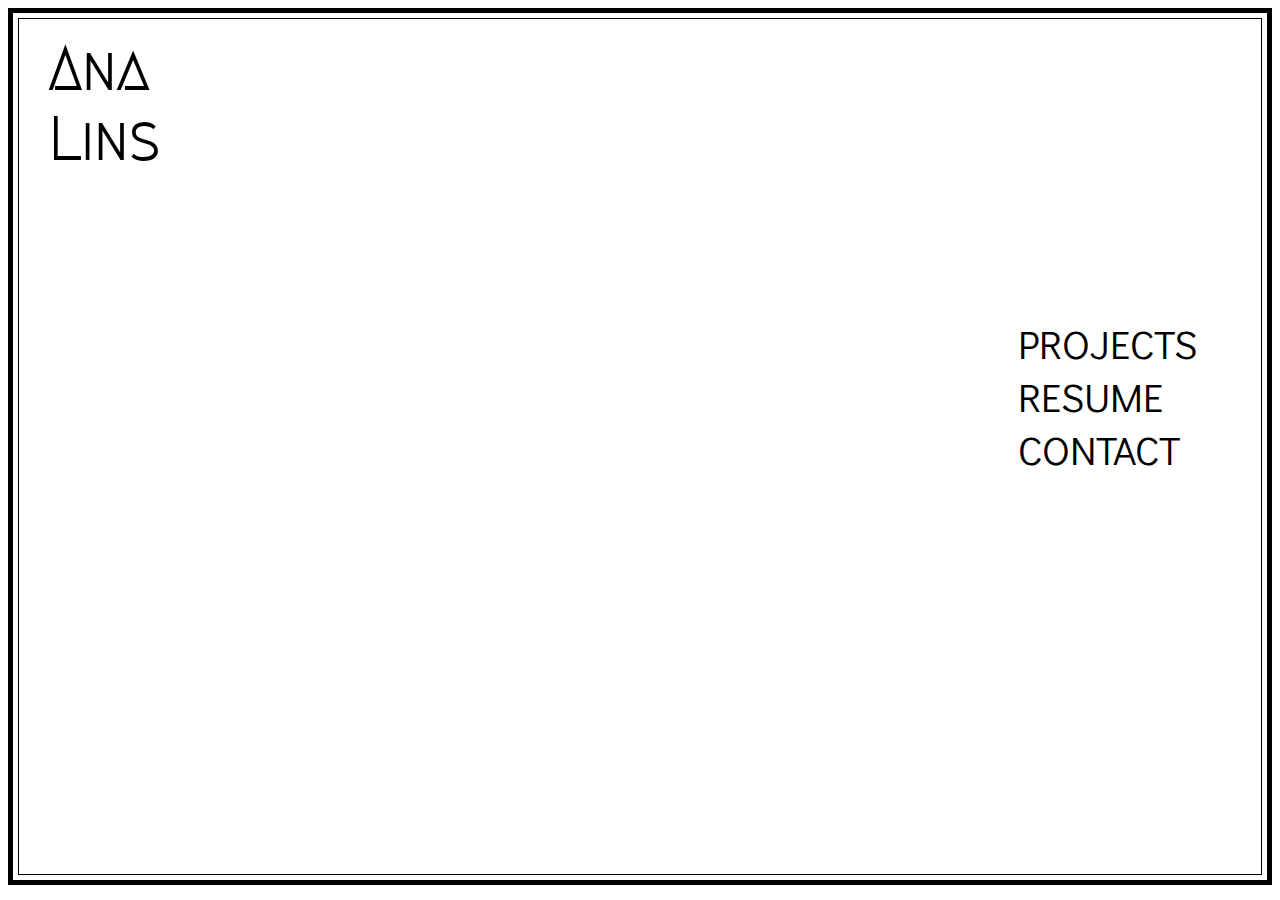
==== index.html @ d1654da7 "adds projects" ====
<!DOCTYPE html>
<html>
  <head>
    <meta charset="utf-8">
    <title>Ana Lins | Web Developer</title>
    <link rel="stylesheet" href="http://yui.yahooapis.com/pure/0.6.0/pure-min.css">
    <link href='https://fonts.googleapis.com/css?family=Megrim|Didact+Gothic' rel='stylesheet' type='text/css'>
    <link rel="stylesheet" href="styles.css" charset="utf-8">
    <script src="https://ajax.googleapis.com/ajax/libs/jquery/2.2.0/jquery.min.js"></script>
    <script src="scripts.js" charset="utf-8"></script>
  </head>
  <body>
    <div class="container outter">
      <div class="inner">

        <header>
          <a href="#" class="my-name">
            <h1>Ana</h1><br><h1>Lins</h1>
          </a>

            <ul class="ul-menu">
              <li class="menu-nav">menu &#x25BE
                <ul class="sub-nav">
                  <li><a href="#" class="projects-link">PROJECTS</a></li>
                  <li><a href="./pdf/resume.pdf" class="resume-link">RESUME</a></li>
                  <li><a href="#" class="contact-link">CONTACT</a></li>
                </ul>
              </li>
            </ul>

        </header>
        <section class="main">
          <ul class="main-menu">
            <li><a href="#" class="projects-link">PROJECTS</a></li>
            <li><a href="./pdf/resume.pdf" class="resume-link">RESUME</a></li>
            <li><a href="#" class="contact-link">CONTACT</a></li>
          </ul>
        </section>

        <div class="contents"></div>

        <section class="project-display">
          <ul>
            <li>
              <a href="http://restauranteurapp.herokuapp.com/" target="_blank">
                <div class="thumbnail one"></div>
                <div class="overlay"></div>
              </a>
            </li>
            <li>
              <a href="https://getsun.herokuapp.com/" target="_blank">
                <div class="thumbnail two"></div>
                <div class="overlay"></div>
              </a>
            </li>
            <li>
              <a href="http://kraftykitchen.herokuapp.com/" target="_blank">
                <div class="thumbnail three"></div>
                <div class="overlay"></div>
              </a>
            </li>
          </ul>
        </section>

        <section class="contact-section">
          <ul class="contact-menu">
            <li><a href="https://www.linkedin.com/in/ananlins" target="_blank">LINKEDIN</a></li>
            <li><a href="https://github.com/analins" target="_blank">GITHUB</a></li>
            <li><a href="mailto:a.navarroliins88@gmail.com">EMAIL</a></li>
          </ul>
        </section>

      </div>
    </div>
  </body>
</html>
---- styles.css ----
body {
  margin: auto;
  font-family: 'Didact Gothic', sans-serif;
}
.container {
  /*height: 95vh;*/
  margin: .5em;
  border: 5px solid black;
}

.inner {
  height: 95vh;
  margin: .3em;
  border: 1px solid black;
}

header h1 {
  margin: .25em .5em -.6em;
  font-family: 'Megrim', cursive;
  font-size: 3.75em;
}

.ul-menu{
  display: none;
  margin-top: -5.25em;
  margin-right: 2em;
  margin-bottom: 0;
  font-size: 1.25em;
  float: right;
  cursor: pointer;
}

.main, .contact-section {
  float: right;
  margin-top: 10.5em;
  margin-right: 4em;
  line-height: 2.75em;
}
.main a, .contact-section a {
  font-size: 2.5em;

}
.main a:hover, .contact-section a:hover {
  color: mediumspringgreen;
}

.contact-section {
  display: none;
  float: none;
  margin-left: 4em;
  text-align: center;
}

li, a{
  list-style: none;
  text-decoration: none;
  color: black;
}
.sub-nav {
  display: none;
  margin-top: .75em;
  margin-left: -3em;
  line-height: 2em;
  padding: .75em;
  height: auto;
}

.project-display {
  display: none;
  text-align: center;
  margin-top: 9.5em;
}

.project-display li{
  display: inline-block;
  margin: .75em;
}

.thumbnail {
  width: 360px;
  height: 234px;
  border: 1px dotted grey;
}

.thumbnail:hover {
  box-shadow: 2px 2px 10px lightgrey;
}

.one {
  background-image: url('./images/rails_rest.png');
}
.two {
  background-image: url('./images/get_sun.png');
}
.three {
  background-image: url('./images/mean_krafty.png');
}
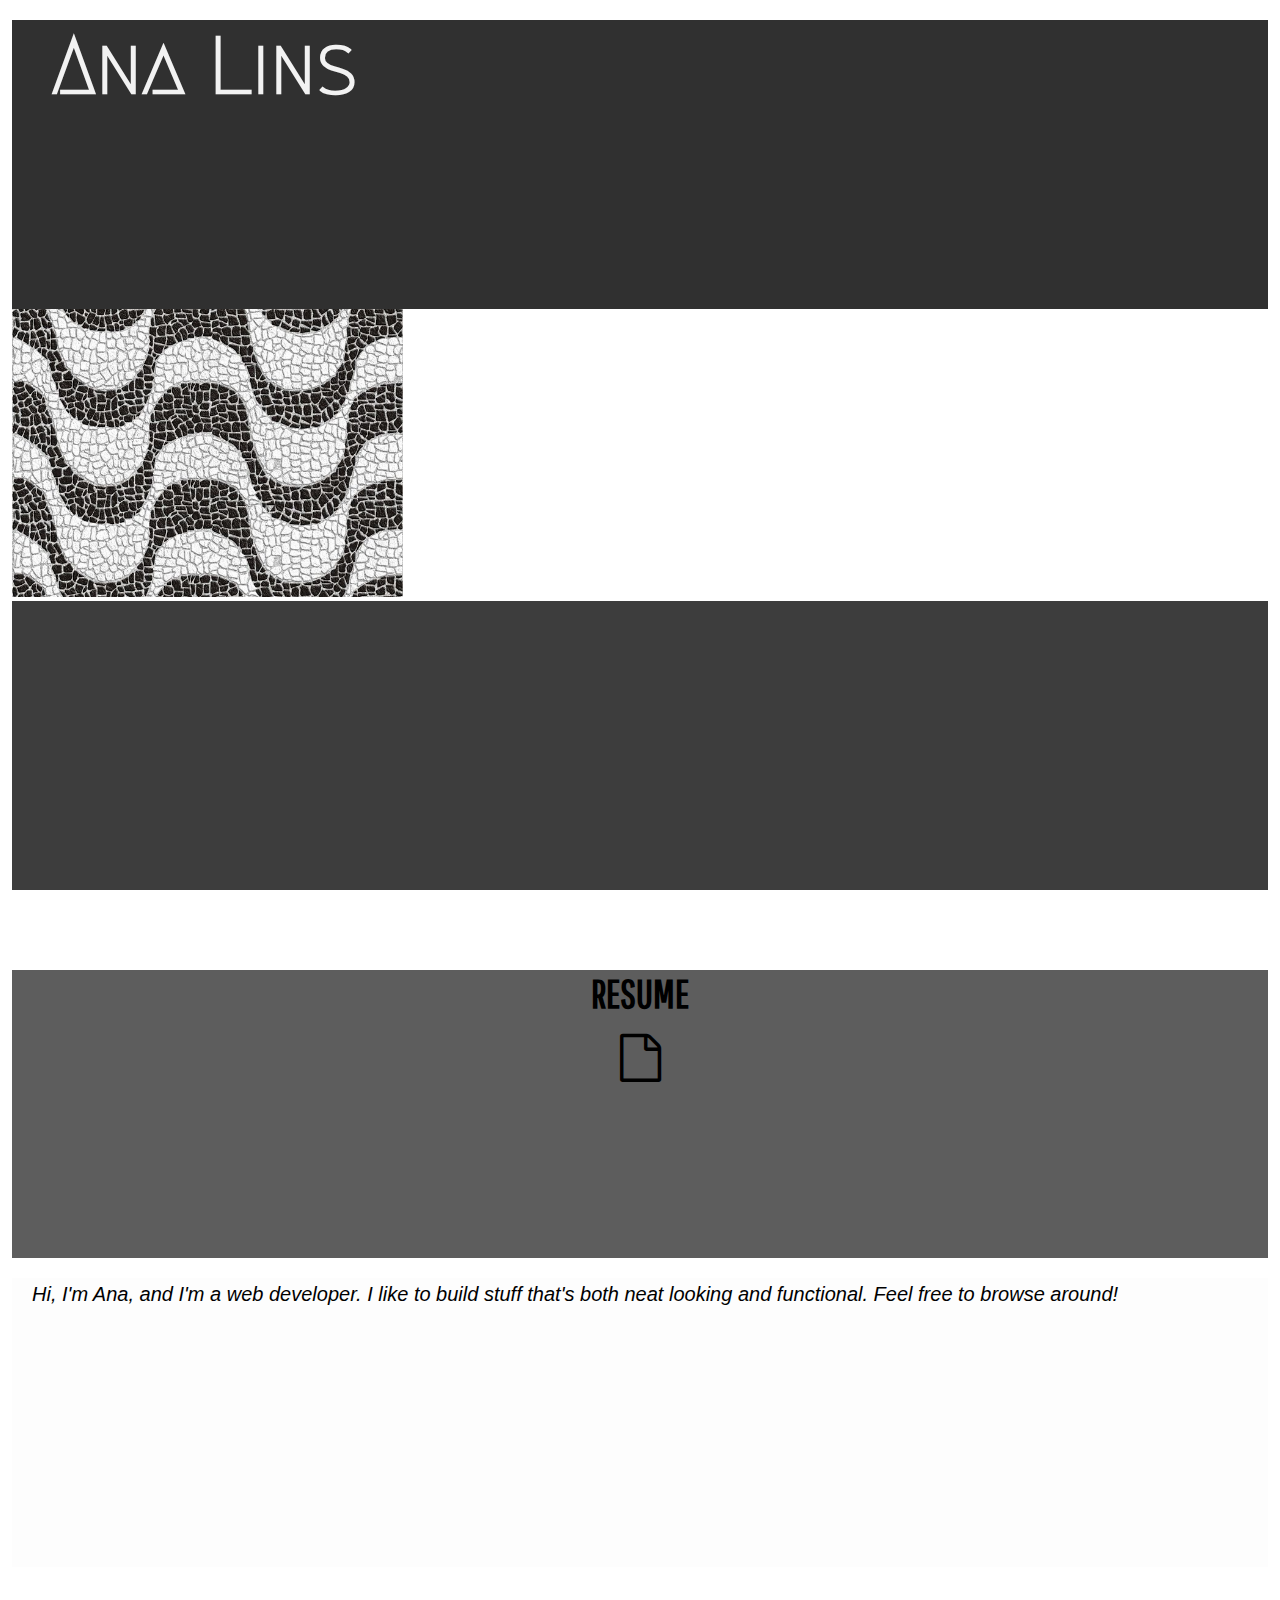
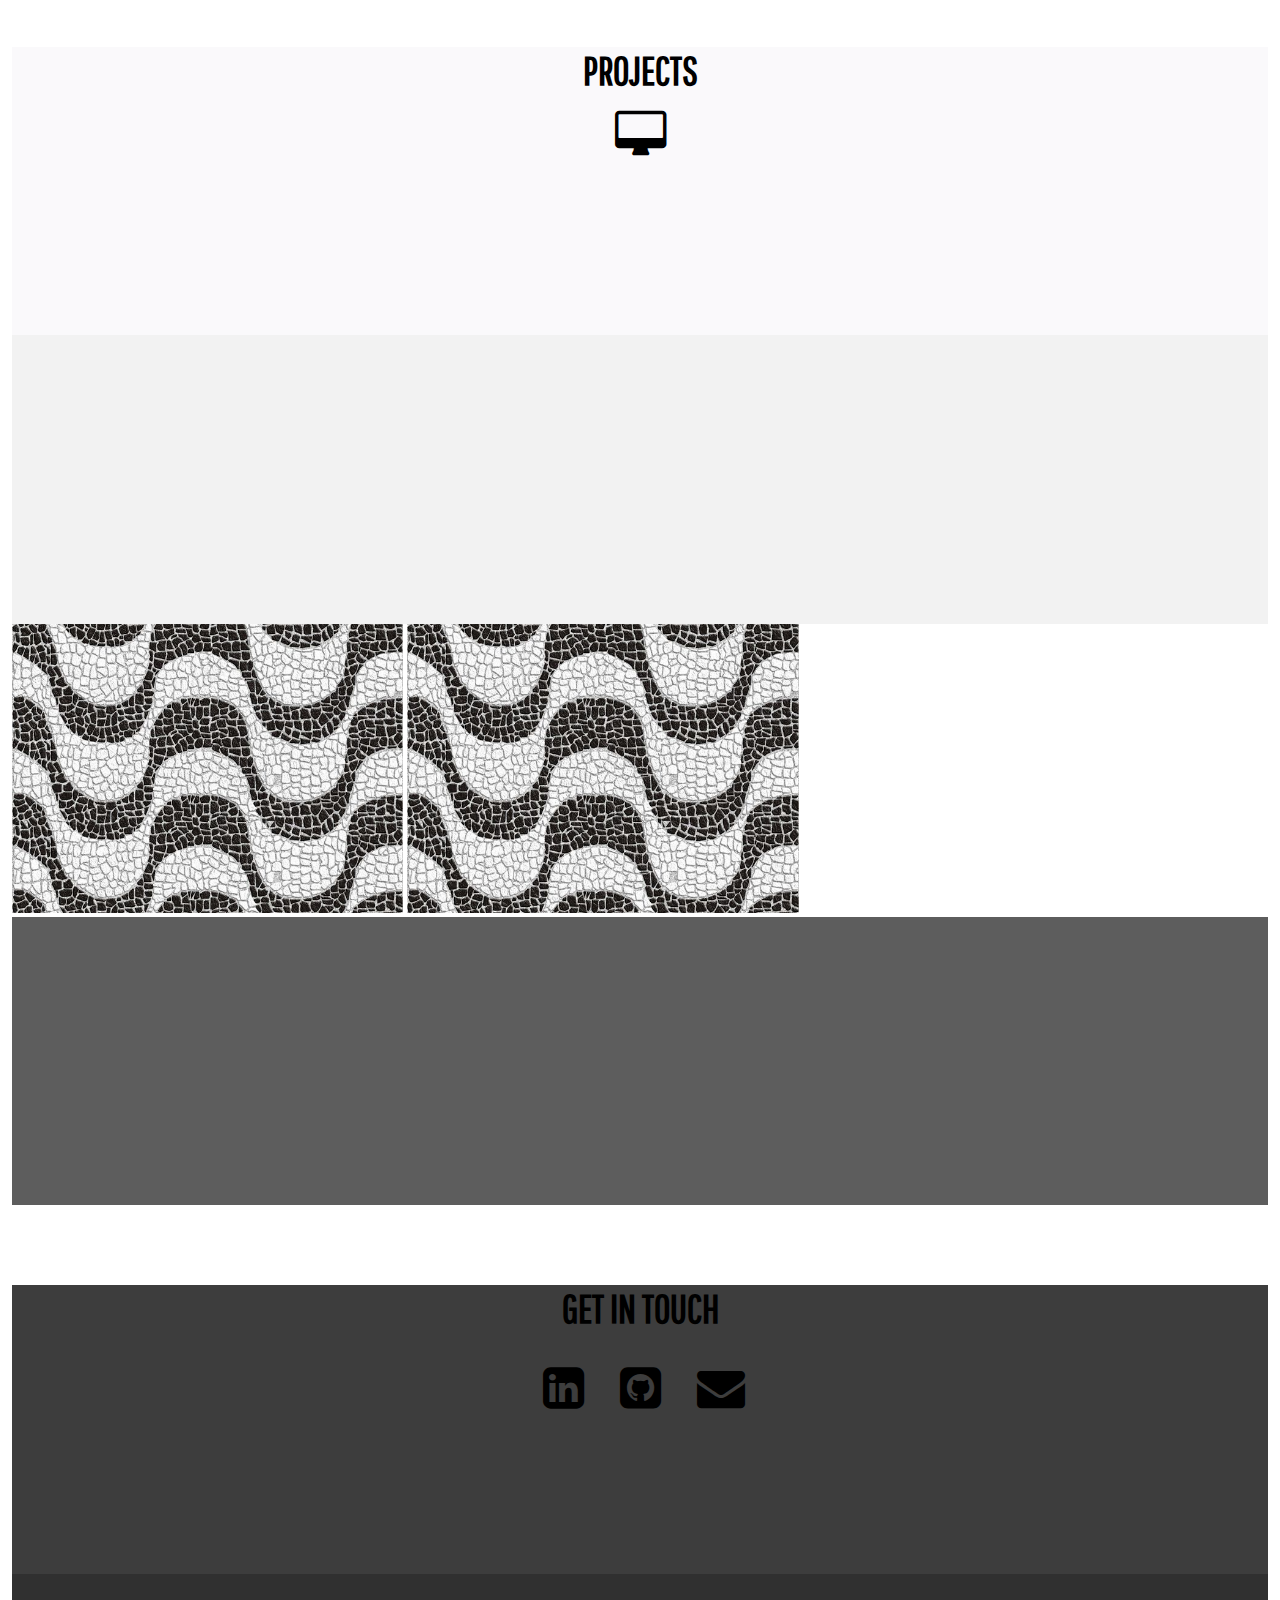
==== commit 71bdcaa8: "changes homepage" ====
--- a/index.html
+++ b/index.html
@@ -2,75 +2,84 @@
 <html>
   <head>
     <meta charset="utf-8">
+    <meta name="viewport" content="width=device-width, initial-scale=1">
     <title>Ana Lins | Web Developer</title>
-    <link rel="stylesheet" href="http://yui.yahooapis.com/pure/0.6.0/pure-min.css">
-    <link href='https://fonts.googleapis.com/css?family=Megrim|Didact+Gothic' rel='stylesheet' type='text/css'>
-    <link rel="stylesheet" href="styles.css" charset="utf-8">
+    <link rel="stylesheet" href="https://maxcdn.bootstrapcdn.com/font-awesome/4.6.1/css/font-awesome.min.css">
+    <link href='https://fonts.googleapis.com/css?family=Megrim|Pathway+Gothic+One' rel='stylesheet' type='text/css'>
+    <link rel="stylesheet" href="http://yui.yahooapis.com/combo?pure/0.6.0/base-min.css&pure/0.6.0/grids-min.css&pure/0.6.0/grids-responsive-min.css">
+    <link rel="stylesheet" href="styless.css" charset="utf-8">
     <script src="https://ajax.googleapis.com/ajax/libs/jquery/2.2.0/jquery.min.js"></script>
     <script src="scripts.js" charset="utf-8"></script>
   </head>
   <body>
-    <div class="container outter">
-      <div class="inner">
+    <div class="container">
+      <div class="pure-g" style=" height: 100%">
+        <div class="pure-u-1 pure-u-md-1-2 pure-u-lg-1-4 dark">
+          <h1>Ana Lins</h1>
+        </div>
 
-        <header>
-          <a href="#" class="my-name">
-            <h1>Ana</h1><br><h1>Lins</h1>
+        <img src="images/riowaves.jpg" class="pure-u-1 pure-u-md-1-2 pure-u-lg-1-4 waves extra"/>
+
+        <div class="pure-u-1 pure-u-md-1-2 pure-u-lg-1-4 extras" style="background: #3D3D3D"></div>
+
+        <div class="pure-u-1 pure-u-md-1-2 pure-u-lg-1-4 main-links" style="background: #5D5D5D">
+          <a href="./pdf/resume.pdf" target="_blank">
+            <h2>RESUME</h2> <br>
+
+              <i class="fa fa-file-o fa-3x" aria-hidden="true"></i>
+
+          </a>
+        </div>
+
+        <div class="pure-u-1 pure-u-md-1-2 pure-u-lg-1-4 light extra">
+          <p class="about">Hi, I'm Ana, and I'm a web developer. I like to build stuff that's both neat looking and functional. Feel free to browse around!</p>
+        </div>
+
+        <div class="pure-u-1 pure-u-md-1-2 pure-u-lg-1-4 main-links" style="background: #FAF9FB">
+          <a href="#">
+            <h2>PROJECTS</h2> <br>
+              <i class="fa fa-desktop fa-3x" aria-hidden="true"></i>
           </a>
 
-            <ul class="ul-menu">
-              <li class="menu-nav">menu &#x25BE
-                <ul class="sub-nav">
-                  <li><a href="#" class="projects-link">PROJECTS</a></li>
-                  <li><a href="./pdf/resume.pdf" class="resume-link">RESUME</a></li>
-                  <li><a href="#" class="contact-link">CONTACT</a></li>
-                </ul>
+        </div>
+
+
+
+        <div class="pure-u-1 pure-u-md-1-2 pure-u-lg-1-4 extras" style="background: #F2F2F2"></div>
+
+        <img src="images/riowaves.jpg" class="pure-u-1 pure-u-md-1-2 pure-u-lg-1-4 waves extras"/>
+
+        <img src="images/riowaves.jpg" class="pure-u-1 pure-u-md-1-2 pure-u-lg-1-4 waves extra"/>
+
+        <div class="pure-u-1 pure-u-md-1-2 pure-u-lg-1-4 extras" style="background: #5D5D5D"></div>
+
+        <div class="pure-u-1 pure-u-md-1-2 pure-u-lg-1-4" style="background: #3D3D3D">
+          <div class="contact-me">
+            <h2>GET IN TOUCH</h2>
+            <ul class="icons">
+              <li>
+                <a href="https://www.linkedin.com/in/ananlins" target="_blank"><i class="fa fa-linkedin-square fa-3x" aria-hidden="true"></i>
+                </a>
+              </li>
+              <li>
+                <a href="https://github.com/analins" target="_blank"><i class="fa fa-github-square fa-3x" aria-hidden="true"></i>
+                </a>
+              </li>
+              <li>
+                <a href="mailto:a.navarrolins88@gmail.com"><i class="fa fa-envelope fa-3x" aria-hidden="true"></i>
+                </a>
               </li>
             </ul>
+          </div>
 
-        </header>
-        <section class="main">
-          <ul class="main-menu">
-            <li><a href="#" class="projects-link">PROJECTS</a></li>
-            <li><a href="./pdf/resume.pdf" class="resume-link">RESUME</a></li>
-            <li><a href="#" class="contact-link">CONTACT</a></li>
-          </ul>
-        </section>
+        </div>
 
-        <div class="contents"></div>
+        <div class="pure-u-1 pure-u-md-1-2 pure-u-lg-1-4 extra dark" style="background: #303030"></div>
 
-        <section class="project-display">
-          <ul>
-            <li>
-              <a href="http://restauranteurapp.herokuapp.com/" target="_blank">
-                <div class="thumbnail one"></div>
-                <div class="overlay"></div>
-              </a>
-            </li>
-            <li>
-              <a href="https://getsun.herokuapp.com/" target="_blank">
-                <div class="thumbnail two"></div>
-                <div class="overlay"></div>
-              </a>
-            </li>
-            <li>
-              <a href="http://kraftykitchen.herokuapp.com/" target="_blank">
-                <div class="thumbnail three"></div>
-                <div class="overlay"></div>
-              </a>
-            </li>
-          </ul>
-        </section>
-
-        <section class="contact-section">
-          <ul class="contact-menu">
-            <li><a href="https://www.linkedin.com/in/ananlins" target="_blank">LINKEDIN</a></li>
-            <li><a href="https://github.com/analins" target="_blank">GITHUB</a></li>
-            <li><a href="mailto:a.navarroliins88@gmail.com">EMAIL</a></li>
-          </ul>
-        </section>
+        <img src="images/riowaves.jpg" class="pure-u-1 waves mobile" />
 
       </div>
     </div>
+
   </body>
 </html>
--- a/styless.css
+++ b/styless.css
@@ -0,0 +1,197 @@
+
+body {
+  margin: auto;
+}
+
+.container {
+  height: 96vh;
+  margin: .75em;
+}
+
+.pure-u-1 {
+  height: 33.4%;
+}
+
+/*GRID BOX COLORS*/
+.dark {
+  background: #303030;
+  color: #F2F2F2;
+}
+
+.light {
+  background: #FDFDFD;
+}
+
+.contact-me {
+  margin-top: 5em;
+  text-align: center;
+}
+.icons li {
+  display: inline;
+  margin-right: 2em;
+
+}
+
+
+@keyframes shake {
+  0% {
+    transform:rotate(7deg);
+    }
+  50% {
+      transform:rotate(-7deg);
+    }
+  100% {
+    transform:rotate(7deg);
+  }
+    }
+i:hover, .main-links a:hover{
+  animation: shake .2s 5;
+  color: mediumspringgreen;
+}
+
+.mobile {
+  display: none;
+}
+
+.main-links {
+  color: black;
+  text-align: center;
+}
+
+.main-links h2 {
+  margin: 2em auto 0;
+}
+
+h1 {
+  margin: .25em .5em -.6em;
+  font-family: 'Megrim', cursive;
+  font-size: 5em;
+}
+
+h2 {
+  font-family: 'Pathway Gothic One', sans-serif;
+  font-size: 2.5em;
+  text-align: center;
+}
+
+p {
+  font-family: 'monaco', sans-serif;
+  font-size: 1.25em;
+  font-style: italic;
+}
+
+.about {
+  margin: 1em;
+  line-height: 1.6em;
+}
+
+.ul-menu{
+  display: none;
+  margin-top: -5.25em;
+  margin-right: 2em;
+  margin-bottom: 0;
+  font-size: 1.25em;
+  float: right;
+  cursor: pointer;
+}
+
+.main, .contact-section {
+  float: right;
+  margin-top: 10.5em;
+  margin-right: 4em;
+  line-height: 2.75em;
+}
+.main a, .contact-section a {
+  font-size: 2.5em;
+
+}
+h1:hover, .contact-me:hover, .main a:hover, .contact-section a:hover, .menu-nav a:hover{
+  color: mediumspringgreen;
+}
+
+.contact-section {
+  display: none;
+  float: none;
+  margin-left: 4em;
+  text-align: center;
+}
+
+li, a{
+  list-style: none;
+  text-decoration: none;
+  color: black;
+}
+.sub-nav {
+  display: none;
+  margin-top: .75em;
+  margin-left: -3em;
+  line-height: 2em;
+  padding: .75em;
+  height: auto;
+}
+
+.project-display {
+  display: none;
+  width: 90%;
+  margin: auto;
+  margin-top: 9.5em;
+
+  position:relative;
+  animation: comein 1.5s ease-in-out;
+}
+
+.project-display li{
+  display: inline-block;
+  margin: .75em;
+}
+
+.thumbnail {
+  width: 360px;
+  height: 234px;
+  border: 1px dotted grey;
+}
+
+.thumbnail:hover {
+  box-shadow: 2px 2px 10px lightgrey;
+}
+
+.one {
+  background-image: url('./images/rails_rest.png');
+}
+.two {
+  background-image: url('./images/get_sun.png');
+}
+.three {
+  background-image: url('./images/mean_krafty.png');
+}
+
+@media screen and (max-width: 64em) {
+  .extras {
+    display: none;
+  }
+  .pure-u-1 {
+    height: 25%;
+  }
+  .contact-me {
+    margin-top: 2em;
+  }
+
+  .main-links h2, .contact-me h2{
+    margin-top: .75em;
+    margin-bottom: -.25em;
+  }
+
+}
+
+@media screen and (max-width: 48em){
+  .extra, .extras {
+    display: none;
+  }
+  .pure-u-1 {
+    height: 20%;
+  }
+  .mobile {
+    display: block;
+  }
+
+}
